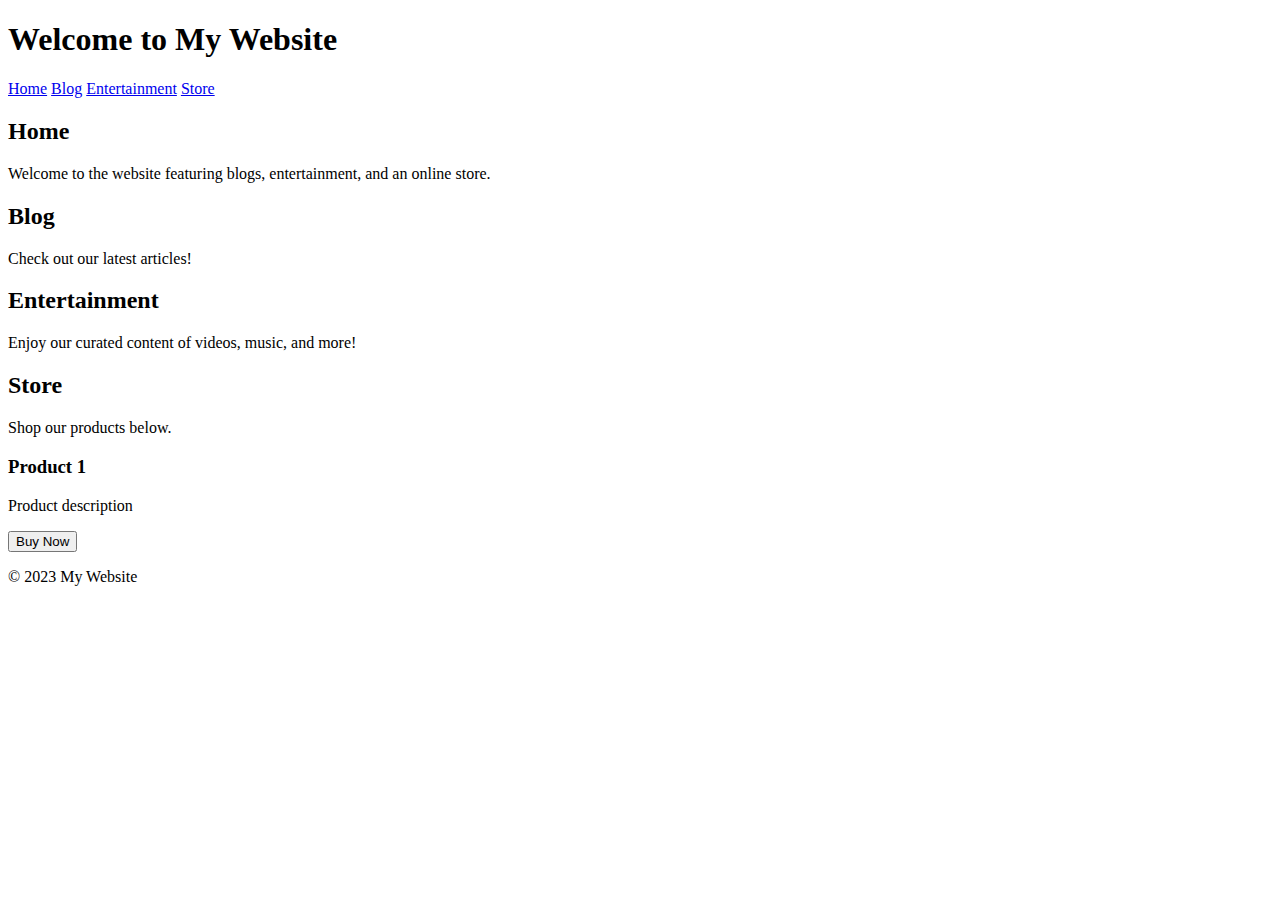
==== index.html @ 19866965 "Create index.html" ====
<!DOCTYPE html>
<html lang="en">
<head>
    <meta charset="UTF-8">
    <meta name="viewport" content="width=device-width, initial-scale=1.0">
    <title>My Website</title>
    <link rel="stylesheet" href="style.css">
</head>
<body>
    <header>
        <h1>Welcome to My Website</h1>
        <nav>
            <a href="#home">Home</a>
            <a href="#blog">Blog</a>
            <a href="#entertainment">Entertainment</a>
            <a href="#store">Store</a>
        </nav>
    </header>

    <section id="home">
        <h2>Home</h2>
        <p>Welcome to the website featuring blogs, entertainment, and an online store.</p>
    </section>

    <section id="blog">
        <h2>Blog</h2>
        <p>Check out our latest articles!</p>
        <!-- Blog posts can go here -->
    </section>

    <section id="entertainment">
        <h2>Entertainment</h2>
        <p>Enjoy our curated content of videos, music, and more!</p>
        <!-- Embed videos or other media here -->
    </section>

    <section id="store">
        <h2>Store</h2>
        <p>Shop our products below.</p>
        <!-- Product listings go here -->
        <div class="product">
            <h3>Product 1</h3>
            <p>Product description</p>
            <button>Buy Now</button>
        </div>
    </section>

    <footer>
        <p>&copy; 2023 My Website</p>
    </footer>

    <script src="script.js"></script>
</body>
</html>
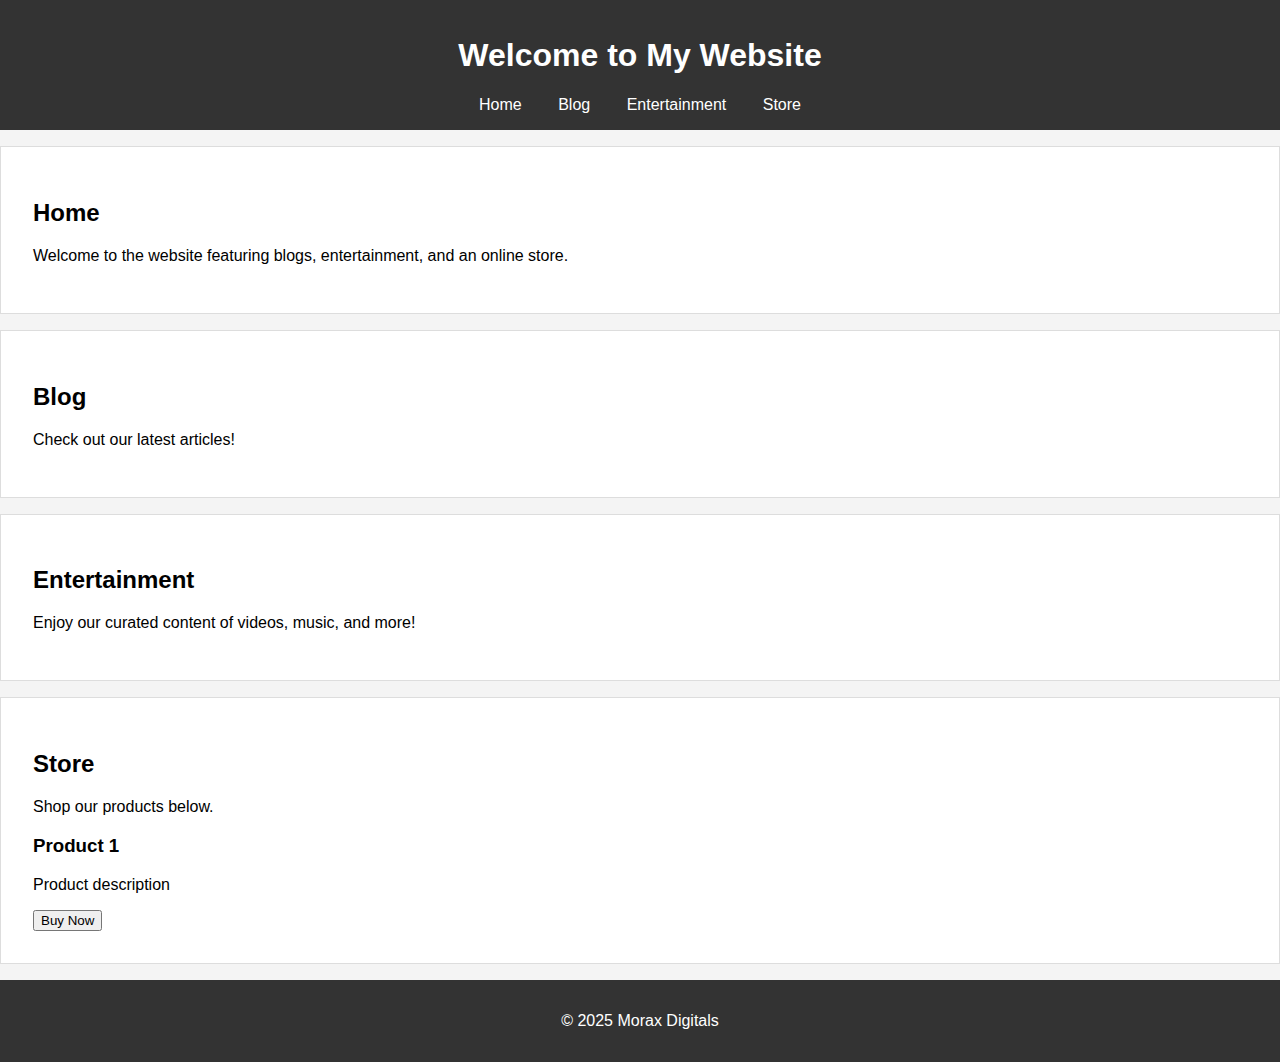
==== commit 210032f8: "Update index.html" ====
--- a/index.html
+++ b/index.html
@@ -46,7 +46,7 @@
     </section>
 
     <footer>
-        <p>&copy; 2023 My Website</p>
+        <p>&copy; 2025 Morax Digitals</p>
     </footer>
 
     <script src="script.js"></script>
--- a/style.css
+++ b/style.css
@@ -0,0 +1,33 @@
+body {
+    font-family: Arial, sans-serif;
+    margin: 0;
+    padding: 0;
+    background-color: #f4f4f4;
+}
+
+header {
+    background: #333;
+    color: #fff;
+    padding: 1rem;
+    text-align: center;
+}
+
+nav a {
+    color: #fff;
+    margin: 0 1rem;
+    text-decoration: none;
+}
+
+section {
+    padding: 2rem;
+    background-color: #fff;
+    margin: 1rem 0;
+    border: 1px solid #ddd;
+}
+
+footer {
+    text-align: center;
+    padding: 1rem;
+    background: #333;
+    color: #fff;
+}
